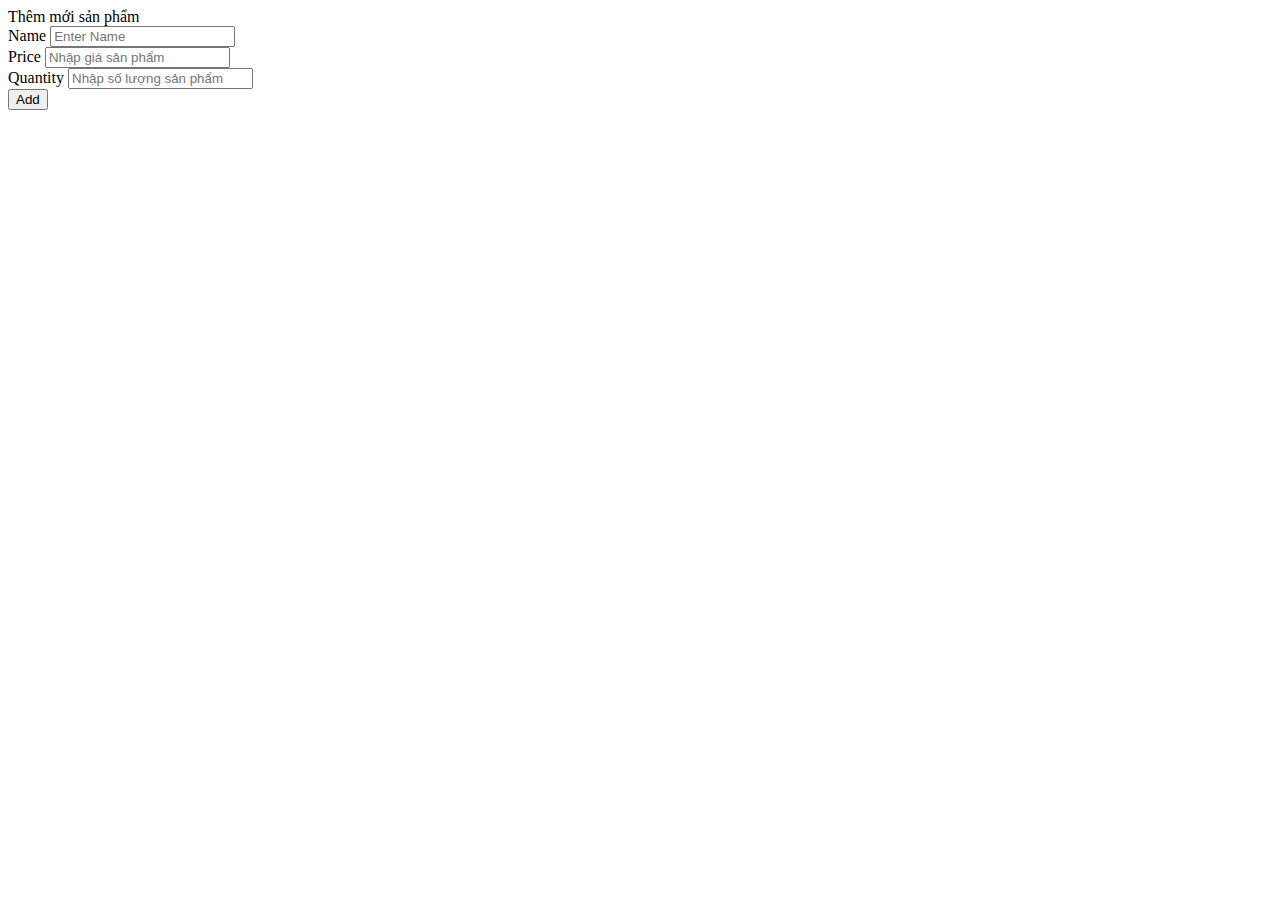
==== src/view/product/add.html @ 07b56c5c "update" ====
<!DOCTYPE html>
<html lang="en">
<head>
    <meta charset="UTF-8" />
    <meta name="viewport" content="width=device-width, initial-scale=1.0" />
    <meta http-equiv="X-UA-Compatible" content="ie=edge" />
    <link rel="stylesheet" href="../../public/css/styleadd.css">


</head>
<body>
<section class="container">
    <header>Thêm mới sản phẩm</header>
    <form action="/add-product" method="post" class="form">
        <div class="input-box">
            <label>Name</label>
            <input type="text" name="name" placeholder="Enter Name" required />
        </div>
        <div class="input-box">
            <label>Price</label>
            <input type="text" name="age" placeholder="Nhập giá sản phẩm" required />
        </div>
        <div class="input-box">
            <label>Quantity</label>
            <input type="text" name="height" placeholder="Nhập số lượng sản phẩm" required />
        </div>


        <button type="submit">Add</button>
    </form>
</section>
</body>
</html>
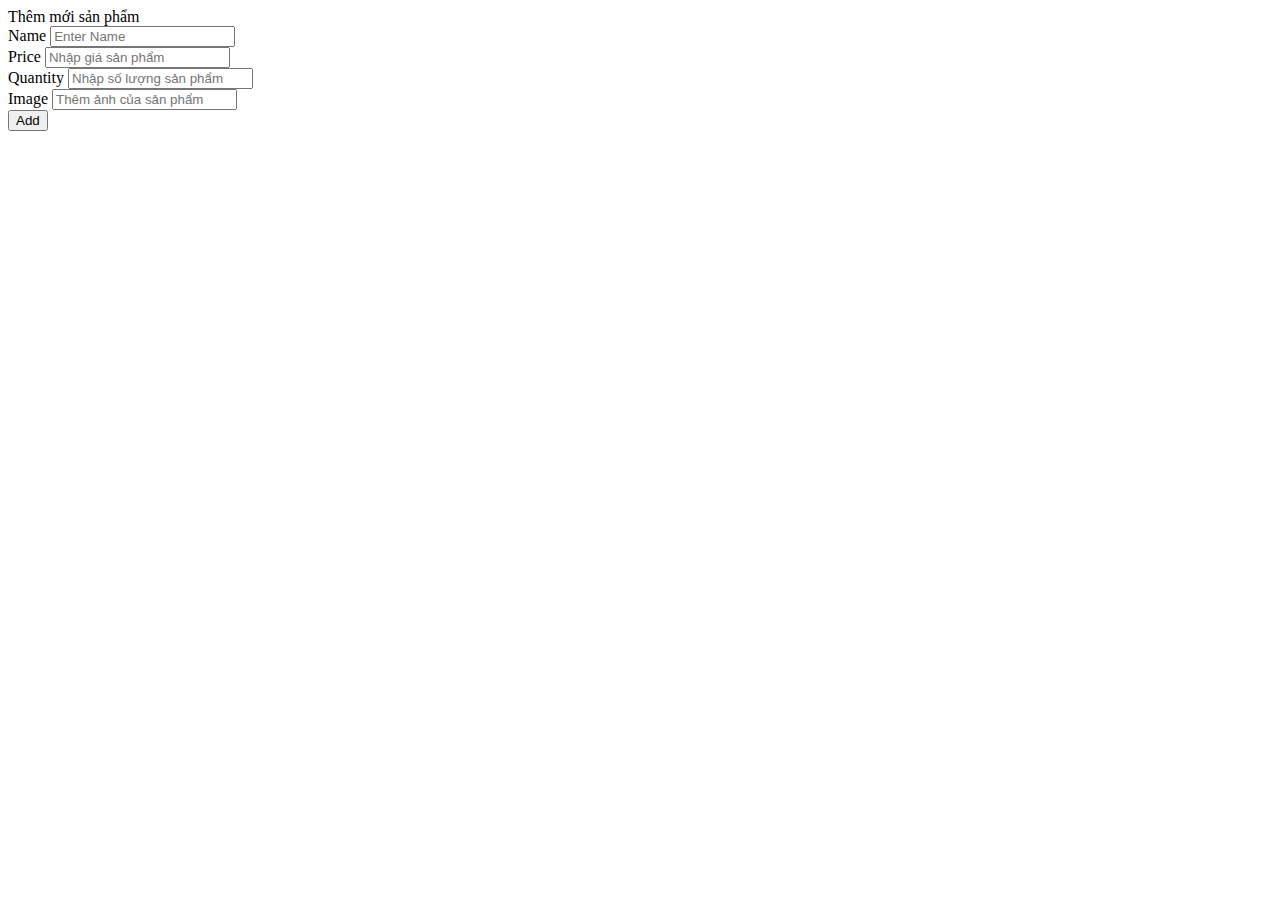
==== commit 4f3caeba: "update" ====
--- a/src/view/product/add.html
+++ b/src/view/product/add.html
@@ -19,11 +19,15 @@
         </div>
         <div class="input-box">
             <label>Price</label>
-            <input type="text" name="age" placeholder="Nhập giá sản phẩm" required />
+            <input type="text" name="price" placeholder="Nhập giá sản phẩm" required />
         </div>
         <div class="input-box">
             <label>Quantity</label>
-            <input type="text" name="height" placeholder="Nhập số lượng sản phẩm" required />
+            <input type="text" name="quantity" placeholder="Nhập số lượng sản phẩm" required />
+        </div>
+        <div class="input-box">
+            <label>Image</label>
+            <input type="text" name="image" placeholder="Thêm ảnh của sản phẩm" required />
         </div>
 
 
